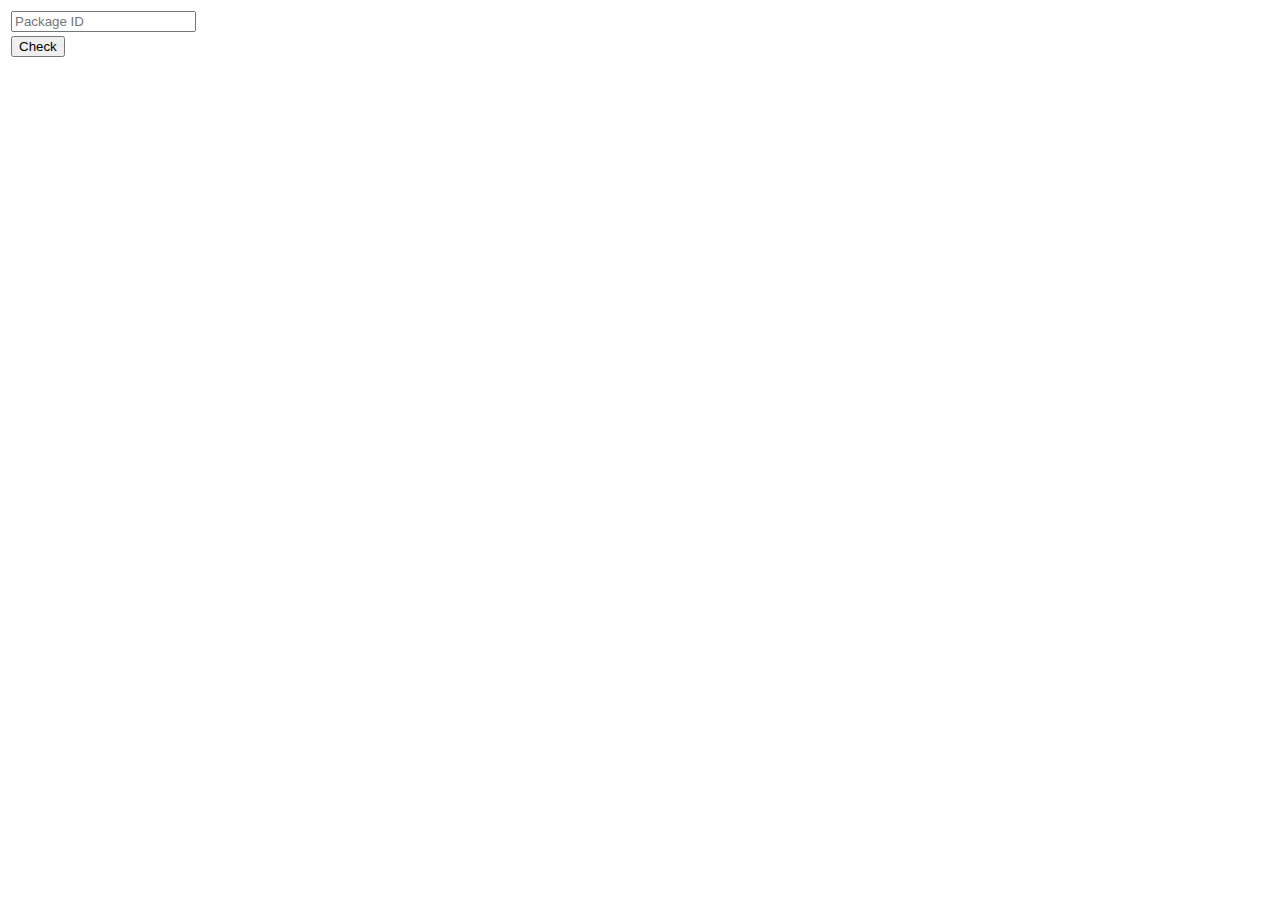
==== 15/main/form.html @ 135a9303 "Add file form.html" ====
<html lang="pl">
<form>
    <table>
        <tbody>
            <tr>
                <td>
                    <input placeholder="Package ID" id="package_id" type="number">
                </td>
            </tr>
            <tr>
                <td colspan="2">
                    <input onload="" value="Check" type="button">
                </td>
            </tr>
        </tbody>
    </table>
</form>
</html>
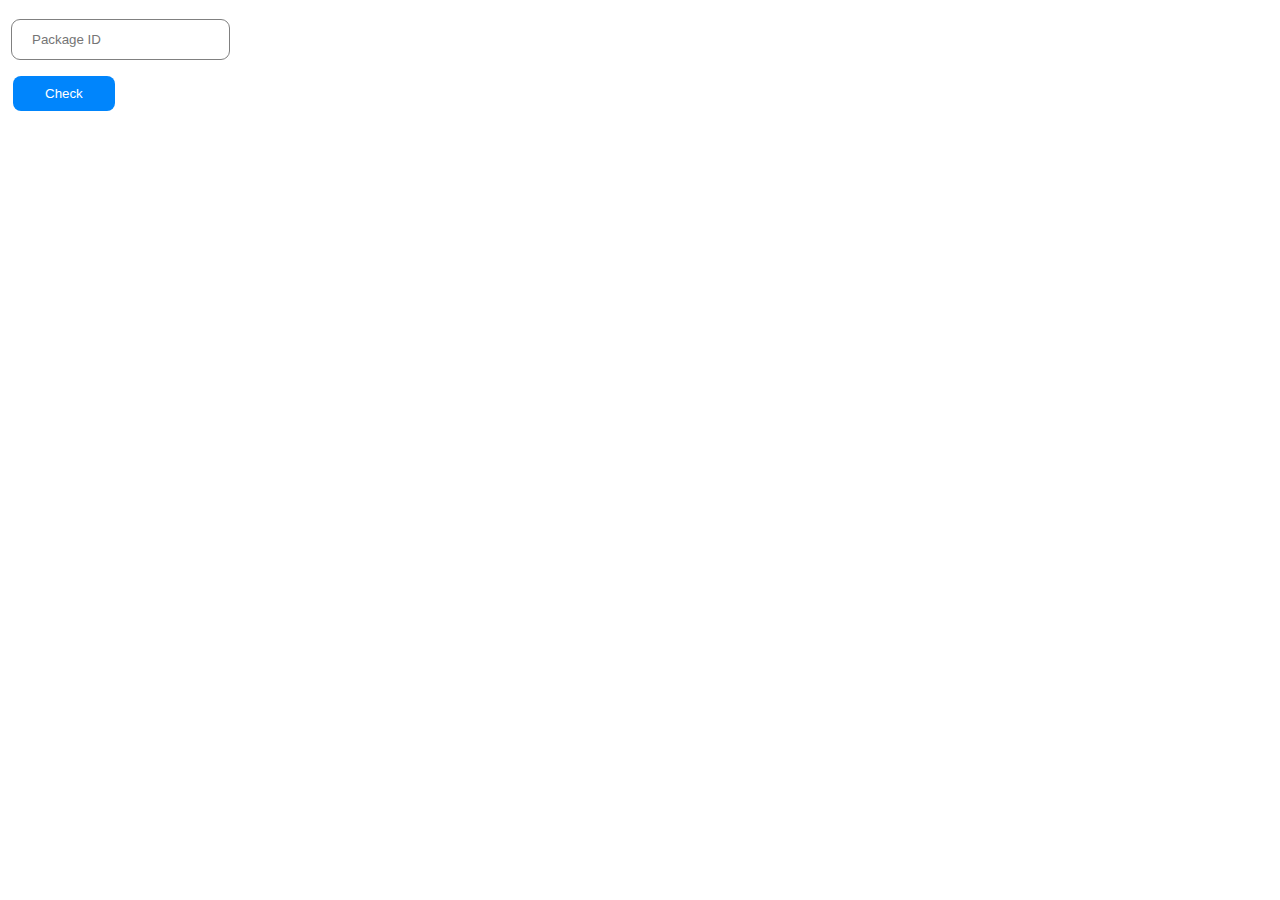
==== commit a8cc3453: "Update form.html" ====
--- a/15/main/form.html
+++ b/15/main/form.html
@@ -1,4 +1,8 @@
 <html lang="pl">
+<head>
+    <meta charset="UTF-8">
+    <link href="style.css" rel="stylesheet" type="text/css">
+</head>
 <form>
     <table>
         <tbody>
--- a/15/main/style.css
+++ b/15/main/style.css
@@ -0,0 +1,35 @@
+input[type=number]{
+        border: 1px solid gray;
+        border-radius: 9px; 
+        padding: 12px 20px;
+        height: 5%;
+        width: 100%;
+        margin: 8px 0;
+        box-sizing: border-box;
+    }
+
+    h1{
+        font-family: Arial, Helvetica, sans-serif;
+        font-size: 15px;
+        font-weight: normal;
+    }
+
+    .section-first{
+        margin-left: auto;
+        margin-right: auto;
+        padding: 50px;
+        width: 70%;
+        border: 3px solid gray;
+        border-radius: 18px;
+    }
+
+    input[type=button]{
+        background-color: #0085FC;
+        border: 1px #0085FC;
+        border-radius: 8px;
+        color: white;
+        padding: 10px 32px;
+        text-decoration: none;
+        margin: 4px 2px;
+        cursor: pointer;
+    }
